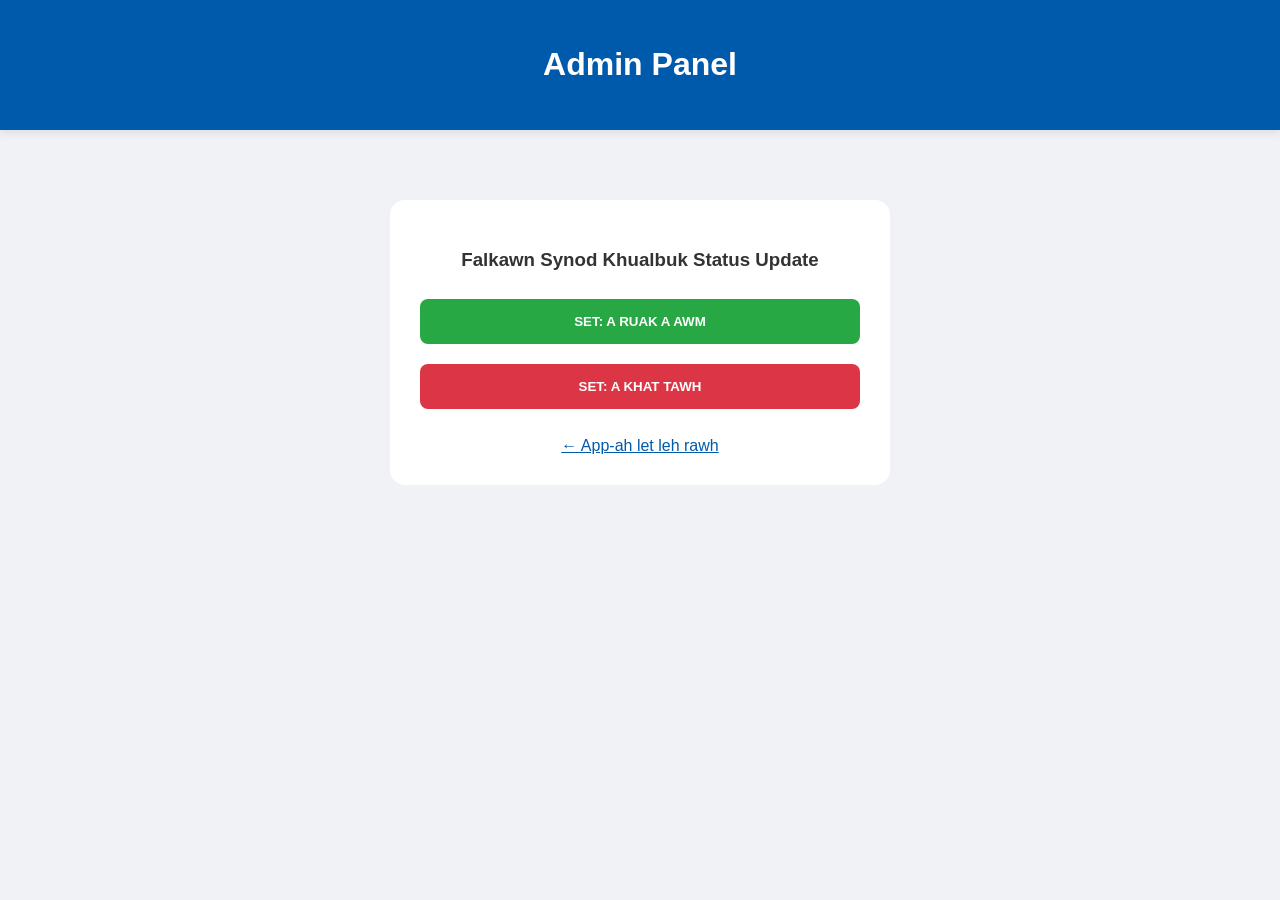
==== admin.html @ 10be44b8 "Add files via upload" ====
<!DOCTYPE html>
<html lang="en">
<head>
    <meta charset="UTF-8">
    <meta name="viewport" content="width=device-width, initial-scale=1.0">
    <title>Enkawltu Panel</title>
    <link rel="stylesheet" href="style.css">
    <style>
        .admin-card { background: white; padding: 30px; border-radius: 15px; text-align: center; margin-top: 50px; }
        .status-btn { width: 100%; padding: 15px; margin: 10px 0; border: none; border-radius: 8px; color: white; font-weight: bold; cursor: pointer; }
        .btn-available { background-color: #28a745; }
        .btn-full { background-color: #dc3545; }
    </style>
</head>
<body>
    <header><h1>Admin Panel</h1></header>
    <div class="container">
        <div class="admin-card">
            <h3>Falkawn Synod Khualbuk Status Update</h3>
            <button onclick="setStatus('Available')" class="status-btn btn-available">SET: A RUAK A AWM</button>
            <button onclick="setStatus('Full')" class="status-btn btn-full">SET: A KHAT TAWH</button>
            <br><br>
            <a href="index.html" style="color: #005aab;">← App-ah let leh rawh</a>
        </div>
    </div>
    <script>
        function setStatus(status) {
            localStorage.setItem('khualbukStatus', status);
            alert("Status chu '" + status + "' ah thlak a ni ta!");
        }
    </script>
</body>
</html>
---- style.css ----
:root {
    --primary-color: #005aab;
    --accent-color: #28a745;
    --text-color: #333;
}

body {
    font-family: 'Segoe UI', Tahoma, Geneva, Verdana, sans-serif;
    margin: 0;
    padding: 0;
    background-color: #f0f2f5;
    color: var(--text-color);
}

header {
    background-color: var(--primary-color);
    color: white;
    padding: 25px 15px;
    text-align: center;
    box-shadow: 0 2px 10px rgba(0,0,0,0.1);
}

.header-content {
    display: flex;
    align-items: center;
    justify-content: center;
    gap: 15px;
}

.header-logo {
    width: 70px;
    height: 70px;
    border-radius: 60%;
    background-color: white;
    border: 2px solid white;
}

.container {
    padding: 20px;
    max-width: 500px;
    margin: auto;
}

.card {
    background: white;
    border-radius: 15px;
    padding: 20px;
    margin-bottom: 20px;
    box-shadow: 0 4px 12px rgba(0,0,0,0.05);
}

.status-badge {
    display: inline-block;
    padding: 6px 15px;
    border-radius: 20px;
    font-weight: bold;
    font-size: 14px;
    margin-bottom: 15px;
}

.available { background: #d4edda; color: #155724; }
.full { background: #f8d7da; color: #721c24; }

.btn-group {
    display: flex;
    gap: 10px;
    margin-top: 25px;
}

.btn {
    flex: 1;
    text-align: center;
    padding: 12px;
    border-radius: 8px;
    text-decoration: none;
    font-weight: bold;
    color: white;
    font-size: 15px;
    transition: 0.3s;
}

.btn:active { transform: scale(0.95); }

.facility-list {
    list-style: none;
    padding: 0;
    margin-top: 10px;
}

.facility-list li {
    padding: 10px 0;
    border-bottom: 1px solid #f0f0f0;
    font-size: 15px;
}

footer {
    text-align: center;
    padding: 40px 20px;
    color: #888;
    font-size: 13px;
}
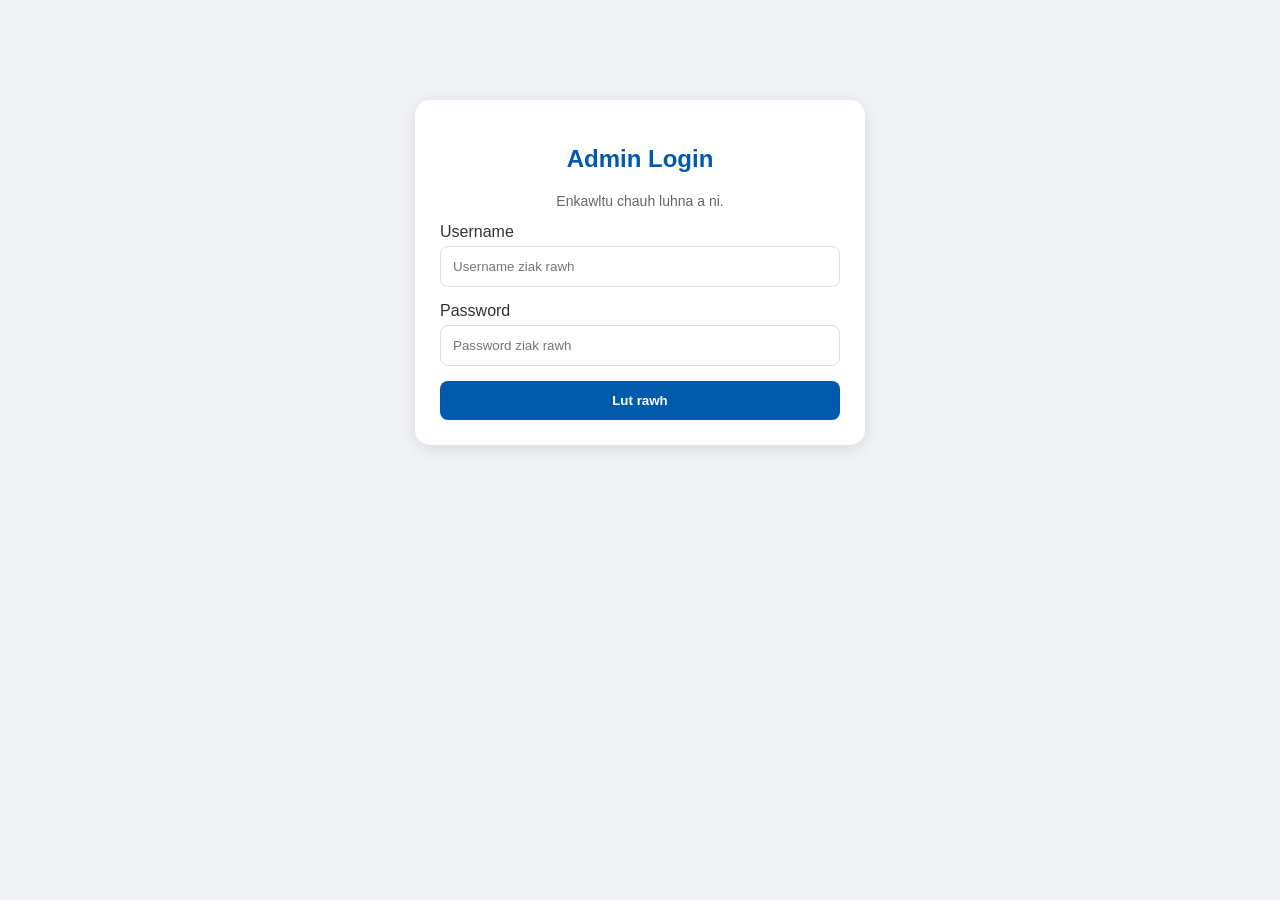
==== commit abf5a632: "Update admin.html" ====
--- a/admin.html
+++ b/admin.html
@@ -3,31 +3,81 @@
 <head>
     <meta charset="UTF-8">
     <meta name="viewport" content="width=device-width, initial-scale=1.0">
-    <title>Enkawltu Panel</title>
+    <title>Enkawltu Login - Falkawn Khualbuk</title>
     <link rel="stylesheet" href="style.css">
     <style>
-        .admin-card { background: white; padding: 30px; border-radius: 15px; text-align: center; margin-top: 50px; }
-        .status-btn { width: 100%; padding: 15px; margin: 10px 0; border: none; border-radius: 8px; color: white; font-weight: bold; cursor: pointer; }
-        .btn-available { background-color: #28a745; }
-        .btn-full { background-color: #dc3545; }
+        .login-box { max-width: 400px; margin: 80px auto; padding: 25px; background: white; border-radius: 15px; box-shadow: 0 4px 15px rgba(0,0,0,0.1); text-align: center; }
+        .input-group { margin-bottom: 15px; text-align: left; }
+        input { width: 100%; padding: 12px; border-radius: 8px; border: 1px solid #ddd; box-sizing: border-box; margin-top: 5px; }
+        #adminPanel { display: none; } /* A tirah a inthup rih ang */
+        .btn-status { width: 100%; padding: 15px; margin: 10px 0; border: none; border-radius: 8px; color: white; font-weight: bold; cursor: pointer; font-size: 16px; }
+        .btn-login { background: #005aab; width: 100%; border: none; padding: 12px; color: white; border-radius: 8px; cursor: pointer; font-weight: bold; }
     </style>
 </head>
 <body>
-    <header><h1>Admin Panel</h1></header>
-    <div class="container">
-        <div class="admin-card">
-            <h3>Falkawn Synod Khualbuk Status Update</h3>
-            <button onclick="setStatus('Available')" class="status-btn btn-available">SET: A RUAK A AWM</button>
-            <button onclick="setStatus('Full')" class="status-btn btn-full">SET: A KHAT TAWH</button>
-            <br><br>
-            <a href="index.html" style="color: #005aab;">← App-ah let leh rawh</a>
+
+<div class="container">
+    <div id="loginForm" class="login-box">
+        <h2 style="color: #005aab;">Admin Login</h2>
+        <p style="font-size: 14px; color: #666;">Enkawltu chauh luhna a ni.</p>
+        
+        <div class="input-group">
+            <label>Username</label>
+            <input type="text" id="username" placeholder="Username ziak rawh">
         </div>
+        <div class="input-group">
+            <label>Password</label>
+            <input type="password" id="password" placeholder="Password ziak rawh">
+        </div>
+        
+        <button onclick="checkLogin()" class="btn-login">Lut rawh</button>
+        <p id="error" style="color: red; font-size: 13px; display: none; margin-top: 10px;">Username emaw Password a dik lo!</p>
     </div>
-    <script>
-        function setStatus(status) {
-            localStorage.setItem('khualbukStatus', status);
-            alert("Status chu '" + status + "' ah thlak a ni ta!");
+
+    <div id="adminPanel" class="card" style="margin-top: 50px; text-align: center; padding: 30px;">
+        <h2 style="color: #005aab;">Update Status</h2>
+        <p>Falkawn Synod Khualbuk status hi heta tang hian thlak zung zung rawh.</p>
+        
+        <button onclick="setStatus('Available')" class="btn-status" style="background: #28a745;">SET: A RUAK A AWM</button>
+        <button onclick="setStatus('Full')" class="btn-status" style="background: #dc3545;">SET: A KHAT TAWH</button>
+        
+        <hr style="margin: 20px 0; border: 0; border-top: 1px solid #eee;">
+        <button onclick="logout()" style="background: none; border: none; color: #999; cursor: pointer; font-size: 14px;">Log Out</button>
+        <br><br>
+        <a href="index.html" style="text-decoration: none; color: #005aab; font-size: 14px;">← App hma berah let rawh</a>
+    </div>
+</div>
+
+<script>
+    /**
+     * I LOGIN DETAILS:
+     * Hming: admin
+     * Password: falkawn123
+     */
+    const USER_DATA = "admin";
+    const PASS_DATA = "falkawn123";
+
+    function checkLogin() {
+        const u = document.getElementById('username').value;
+        const p = document.getElementById('password').value;
+
+        if(u === USER_DATA && p === PASS_DATA) {
+            document.getElementById('loginForm').style.display = 'none';
+            document.getElementById('adminPanel').style.display = 'block';
+        } else {
+            document.getElementById('error').style.display = 'block';
         }
-    </script>
+    }
+
+    function setStatus(status) {
+        localStorage.setItem('khualbukStatus', status);
+        alert("Khualbuk status chu '" + status + "' ah thlak a ni ta! Website hawn leh hmasak berah a in-update nghal ang.");
+    }
+
+    function logout() {
+        location.reload(); 
+    }
+</script>
+
 </body>
-</html>+</html>
